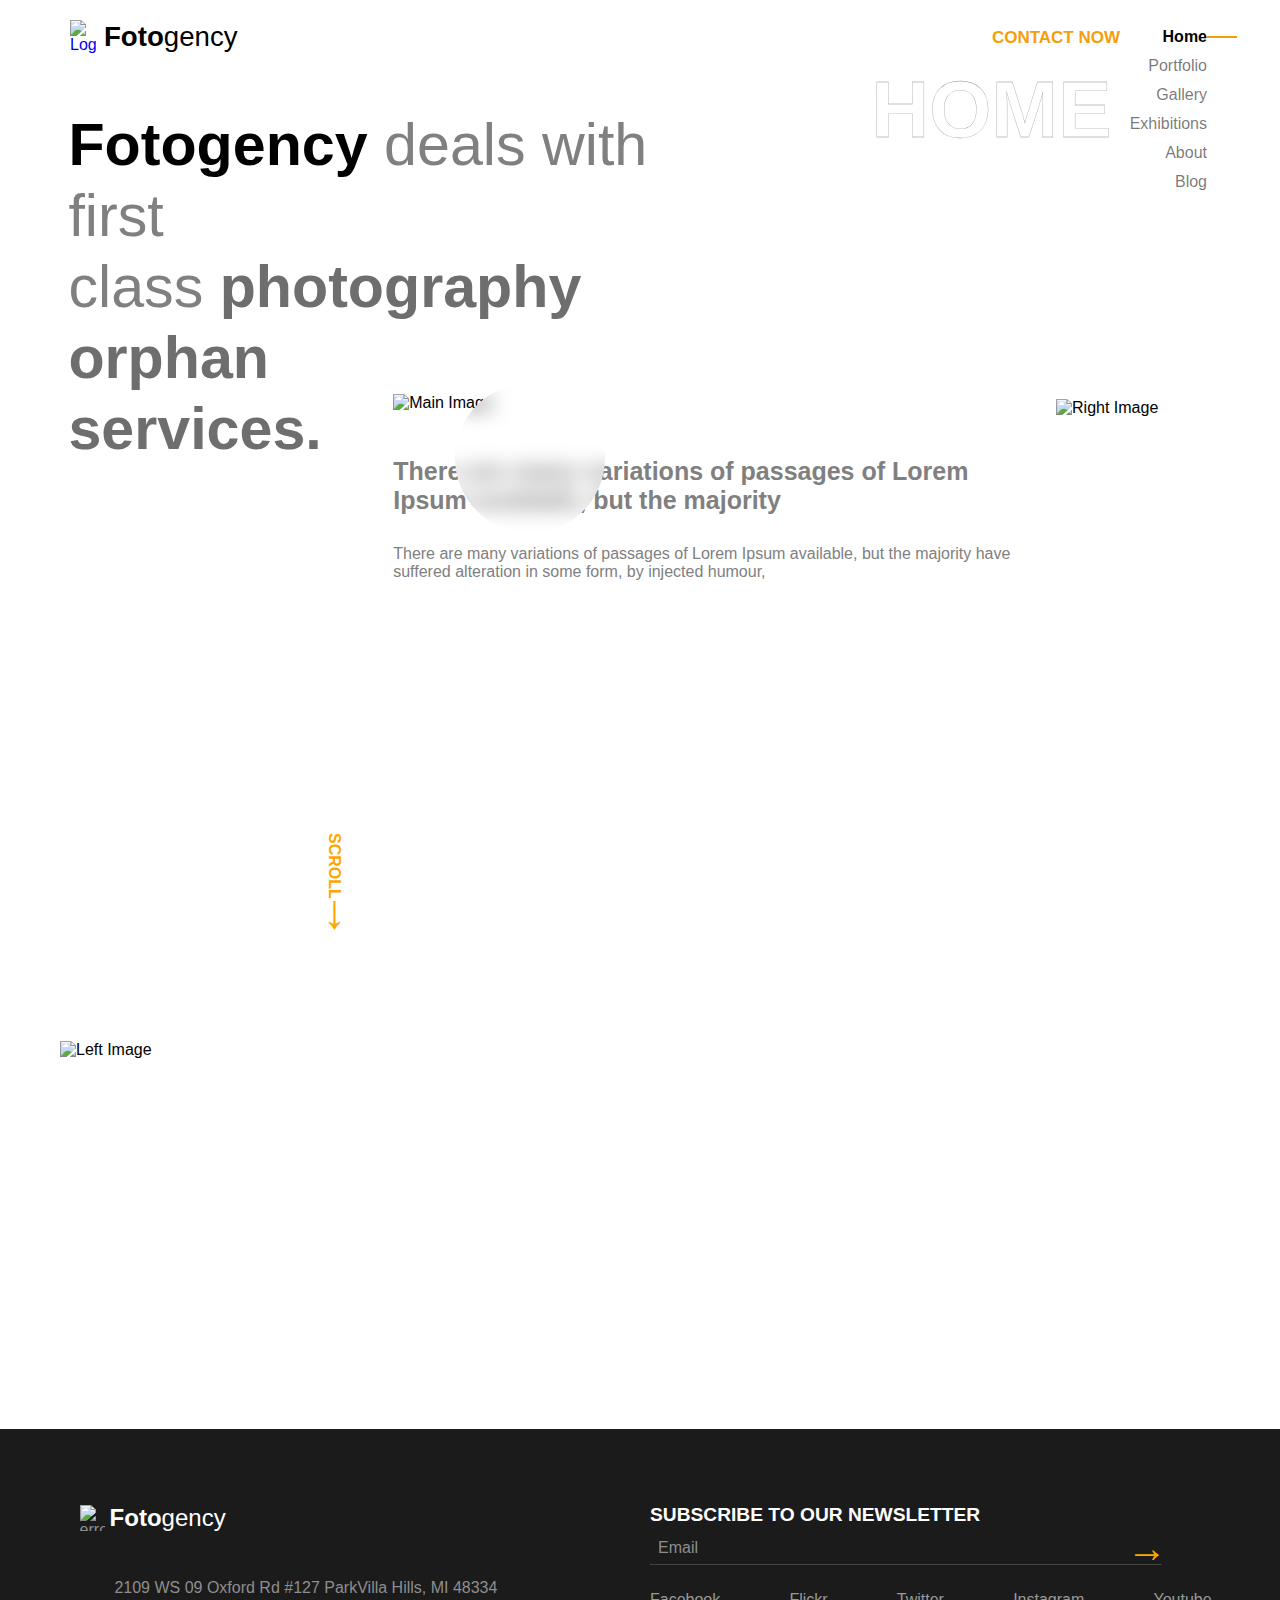
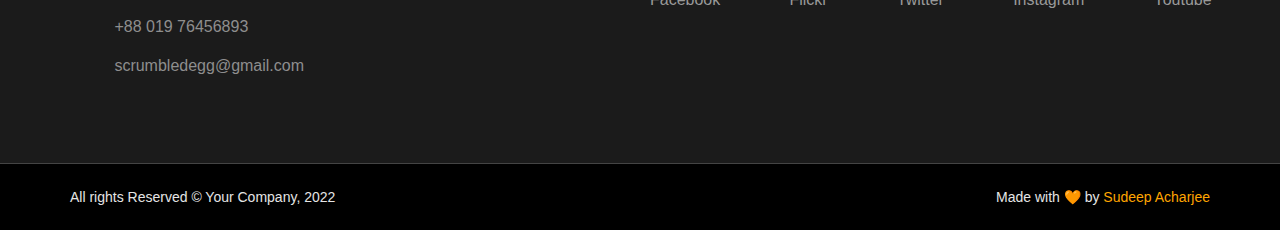
==== index.html @ b7cc0670 "initial commit" ====
<!DOCTYPE html>
<html>
    <head>
        <title>Restaurant</title>
        <style>

* {
    margin: 0;
    padding: 0;
    box-sizing: border-box;
    font-family: "Poppins", sans-serif; 
}

body {
    background: #fff;
    height: auto;
    min-height: 100vh;
    overflow-x: hidden;
}

.navbar {
    display: flex;
    justify-content: space-between;
    align-items: center;
    padding: 20px 50px;
    background: transparent;
}

.container {
    display: flex;
    justify-content: space-between;
    align-items: center;
    width: 100%;
    padding-left: 20px;
}

.logo a {
    display: flex;
    align-items: center;
    text-decoration: none;
    
}

.logo img {
    max-width: 100%;
    height: auto;
}

.foto {
    font-weight: 800;
    color: black;
    font-size: 24px;
    margin-left: 0.5rem;
    font-size: 1.728rem;
}

.gency {
    font-weight: 100;
    font-size: 1.728rem;
    color: black;
    font-family: "Open Sans", -apple-system, BlinkMacSystemFont, "Segoe UI", Roboto, "Helvetica Neue", Arial, sans-serif, "Apple Color Emoji", "Segoe UI Emoji", "Segoe UI Symbol";}

.contact-now {
    font-size: 17px;
    font-weight: bolder;
    color: #F59E0B; 
    text-transform: uppercase;
    text-decoration: none;
    position: absolute;
    right: 160px; 
    top: 28px;
}

.contact-now:hover{
    text-decoration: underline;
    transition: ease-out;
}

.menu ul {
    list-style: none;
    display: flex;
    flex-direction: column;
    gap: 11px;
    position: absolute;
    right: 73px;
    top: 28px;
    text-align: right;
    z-index: 10;
}

.menu ul li a {
    text-decoration: none;
    color: rgba(0, 0, 0, 0.54);
    font-size: 16px;
    transition: color 0.3s, font-weight 0.3s; 
}
.menu ul li a:hover {
    color: black;
    font-weight: 100;
}

.menu ul li a.active {
    position: relative;
    display: inline-block;
    font-weight: bold;
    color: black;
}
.menu ul li a.active::after {
    content: "";
    position: absolute;
    left: 101%; 
    top: 50%; 
    width: 30px; 
    height: 2px; 
    background-color: #F59E0B; 
    transform: translateY(-50%); 
    font-weight: bolder;   
}
.hero {
    display: flex;
    width:89%;
    justify-content: space-between;
    position: relative;
    text-align: left;
    margin: 0px 20.4px ;
    padding: 0px 48px;
    top: 35px;  
}
.outlined-title {
   display: flex;
    font-size: 5rem;
    font-weight: bold;
    color: white;
    opacity: 1;
    -webkit-text-stroke: 1px #8e8e8e;
    -webkit-text-stroke-width: 0.3px; 
    position: relative;
    top: -45px;    
}
.main-heading {
    font-size: 3.7rem; 
    width: 60%;
    font-weight: bold;
    line-height: 1.2;
    margin-top: none;
    color: black;
    
}
.thin-text {
    font-weight:normal;
    color: gray; 
}
.bold-text {
    
    font-weight: bold;
    color: #6E6E6E;
}

.container1 {
    display: flex;
 
    width: 100%;
    height: 100vh;
    position: relative;
    justify-content: space-evenly;
    margin-bottom: 30px;
    gap:5px;   
}
.imagep1 {
    display: flex;
    width:3%;
    
    justify-content: center;
    align-items: center;
    writing-mode: vertical-lr; /* Rotates text vertically from right to left */
    transform: rotate(0deg); /* Adjusts orientation */
    font-size:1rem; /* Adjust size if needed */
    font-weight: bold;
    color: orange;
    margin-right: 35px;
    margin-bottom: 2.5px;
    cursor: pointer;
}
.imagep1::after {
    content: "↓"; 
    font-size: 3rem; 
    writing-mode: vertical-lr; 
    transform: rotate(-90deg); 
    display: block; 
    text-align: center;
}
.left-img{
    display: flex;
    width: 26%;
    height: 70vh;
    align-items: flex-end;
}
.imgl{
    width:60%;
    height: auto;
    margin-left: 60px;
}
.right-img  {
    display: flex;
    justify-content: flex-end;
    width:20%;
    height: 70vh;   
}
.imgr{
    width: 73%;
    height: 20vh;
    margin-right: 50px;
    margin-top: 13px;
    position: relative;
    top: -43px;
}
.main-img {
    display: flex;
    width: 54%;
    height: 100vh;
    display: block;
    flex-direction: column;
    gap:100px;
    justify-content: flex-start;
    
}
.imgm{
    width:100%;
    height:auto;
    position: relative;
    top: -35px;
   
}
.circle {
    width: 50px;
    height: 50px;
    border-radius: 50%;
    position: absolute;
    background-color: transparent; 
    backdrop-filter: blur(10px); 
    -webkit-backdrop-filter: blur(10px);
}

.circle1 {
    width: 150px; 
    height: 150px;
    top: -46px; 
    left: 455px; /
}

.circle2 {
    width: 150px;
    height: 150px;
    bottom: 200px;  
    right: 235px; 
}

.para{
    display: flex;
   
    align-items: flex-end;
    flex-direction: column;
    width: 100%;
    gap: 30px;
}
.p1{
    display: flex;
    font-size: 25px;
    color:gray;
    margin-top:10px;
}
.p2{
    color: grey;
    margin-bottom: 20px;
}
footer {
    font-family: Open Sans, -apple-system, BlinkMacSystemFont, Segoe UI, Roboto, Helvetica Neue, Arial, sans-serif, Apple Color Emoji, Segoe UI Emoji, Segoe UI Symbol;
    color: #8E8E8E;
    margin-top: 100px;
    padding: 0;
}

.footer1 {
    background-color: #1b1b1b;
    color: #5b7075;

}

.footer-container {
    display: flex;
    justify-content: space-between;
    gap: 20px;
    padding: 75px 48px;
    margin: 0px 20.4px;
    color: #8E8E8E;

    
}

.footer-left,
.footer-right {
    flex: 1;
    color: #8E8E8E;

}

.footer-left{
    font-size: 1rem;
}

.footer-logo {
    display: flex;
    align-items: center;
    width: 10%;
    height: auto;
    margin-bottom: 7%;

}

.footer-logo span {
    color: #fff;
    font-size: 24px;
}

.contact-info p {
    margin: 5px 0;
    display: flex;
    align-items: center;
    gap: 30px;
    padding: 8px 16px;
}

.footer-logo img {
    width: 25px;
    height: 26px;
    margin-right: 5px;
    margin-left: 20%;
}

.contact-info i {
    color: #8E8E8E;
}

.footer-right h3 {
    color: #fff;
    font-size: 19.2px;
    margin-bottom: 0px 0px 8px;
}

.newsletter {
    display: flex;
    align-items: center;
    gap: 10px;
    margin-bottom: 20px;
}
.newsletter input {
width: 100%;
padding: 8px;
border: none;
border-bottom: 1px solid #444;
background-color: transparent;
color: #fff;
outline: none;
}

.newsletter input::placeholder {
font-size: 16px; 
color: #8E8E8E; 
}


.newsletter button {
    background: none;
    border: none;
    color: #ffa500;
    font-size: 40px;
    cursor: pointer;
    position: relative;
    right: 8%;
    font-weight: 200;
}

.social-links {
    display: flex;
    justify-content: space-between;
}

.social-links a {
    color: #999;
    text-decoration: none;
    font-size: 16px;
}

.social-links a:hover {
    color: #fff;
}

.bottom-items {
    
    border-top: 1px solid #444;
    display: flex;
    justify-content: space-between;
    font-size: 14px;
    background-color: #000;
    padding: 25px 70px;
    color: #e5e5e5;
}



.footer-bottom .highlight {
    color: #ffa500;
}
    </style>
        
  
    </head>
    <body>
        <nav class="navbar">
            <div class="container">
                <div class="logo">
                    <a href="/">
                        <img width="26px" height="27px"
                            src="https://photography-portfolio07.netlify.app/assets/img/icons/logo-icon.png" alt="Logo">
                        <span class="foto">Foto</span><span class="gency">gency</span>
                    </a>
                </div>
                <a class="contact-now" href="/blog#contact">CONTACT NOW</a>
                
                
                <div class="menu">
                    <ul>
                        <li><a href="./index.html" class="active">Home</a></li>
                        <li><a href="./portfolio.html" >Portfolio</a></li>
                        <li><a href="./gallery.html">Gallery</a></li>
                        <li><a href="./exhibitions.html">Exhibitions</a></li>
                        <li><a href="./about.html.html">About</a></li>
                        <li><a href="./blog.html">Blog</a></li>
                    </ul>
                </div>
            </div>
        </nav>
        <div>
            <header class="hero">
                <h1 class="main-heading">
                    Fotogency <span class="thin-text">deals with first <br>class </span>
                    <span class="bold-text">photography orphan<br> services.</span>
                </h1>
                <h1 class="outlined-title">HOME</h1>
            </header>
        </div>
        <div class="main">
            
            <div class="container1">
                <div class="left-img">
                    <img class="imgl" src="https://photography-portfolio07.netlify.app/assets/img/home/img2.png" alt="Left Image">
                </div>
                <p class="imagep1">SCROLL </p>
                <script>
                     document.querySelector(".imagep1").addEventListener("click", function () {
                     window.scrollTo({ top: document.body.scrollHeight, behavior: "smooth" });
                });
                </script>
                
                <div class="main-img">
                    
                    <img class="imgm" src="https://photography-portfolio07.netlify.app/assets/img/home/img1.png" alt="Main Image">
                    <div class="circle circle1"></div>
                    <div class="circle circle2"></div> 
                    <div class="para">
                        <p class="p1"><b>There are many variations of passages of Lorem Ipsum available, but the majority</b></p>
                        <p class="p2">There are many variations of passages of Lorem Ipsum available, but the majority have suffered alteration in some form, by injected humour,</p>
                        
                    </div>  
                    
                </div>
                <div class="right-img">
                    <img  class="imgr" src="https://photography-portfolio07.netlify.app/assets/img/home/img3.png" alt="Right Image">
             </div>       
            
            
        </div>
        <footer>
            <div class="footer1">
                <div class="footer-container">
                        <div class="footer-left">
                            <div class="footer-logo">
                                <img src="https://photography-portfolio07.netlify.app/assets/img/icons/dark-logo-icon.png"
                                    alt="error">
                                <span><strong>Foto</strong>gency</span>
                            </div>
                            <div class="contact-info">
                                <p><i class="fa-solid fa-location-dot"></i> 2109 WS 09 Oxford Rd #127 ParkVilla Hills, MI 48334
                                </p>
                                <p><i class="fa-solid fa-phone"></i> +88 019 76456893</p>
                                <p><i class="fa-solid fa-envelope"></i> scrumbledegg@gmail.com</p>
                            </div>
                        </div>
                        <div class="footer-right">
                            <h3>SUBSCRIBE TO OUR NEWSLETTER</h3>
                            <div class="newsletter">
                                <input type="email" placeholder="Email" />
                                <button>
                                    <span>&rarr;</span>
                                </button>
                            </div>
                            <div class="social-links">
                                <a href="#">Facebook</a>
                                <a href="#">Flickr</a>
                                <a href="#">Twitter</a>
                                <a href="#">Instagram</a>
                                <a href="#">Youtube</a>
                            </div>
                        </div>
                </div>
                <div class="footer-bottom">
                    <div class="bottom-items">
                    <p>All rights Reserved © Your Company, 2022</p>
                    <p>Made with 🧡 by <span class="highlight">Sudeep Acharjee</span></p>
               </div> 
               </div>
            </div>
        
        </footer>
       
            
        </div>
    </body>
</html>
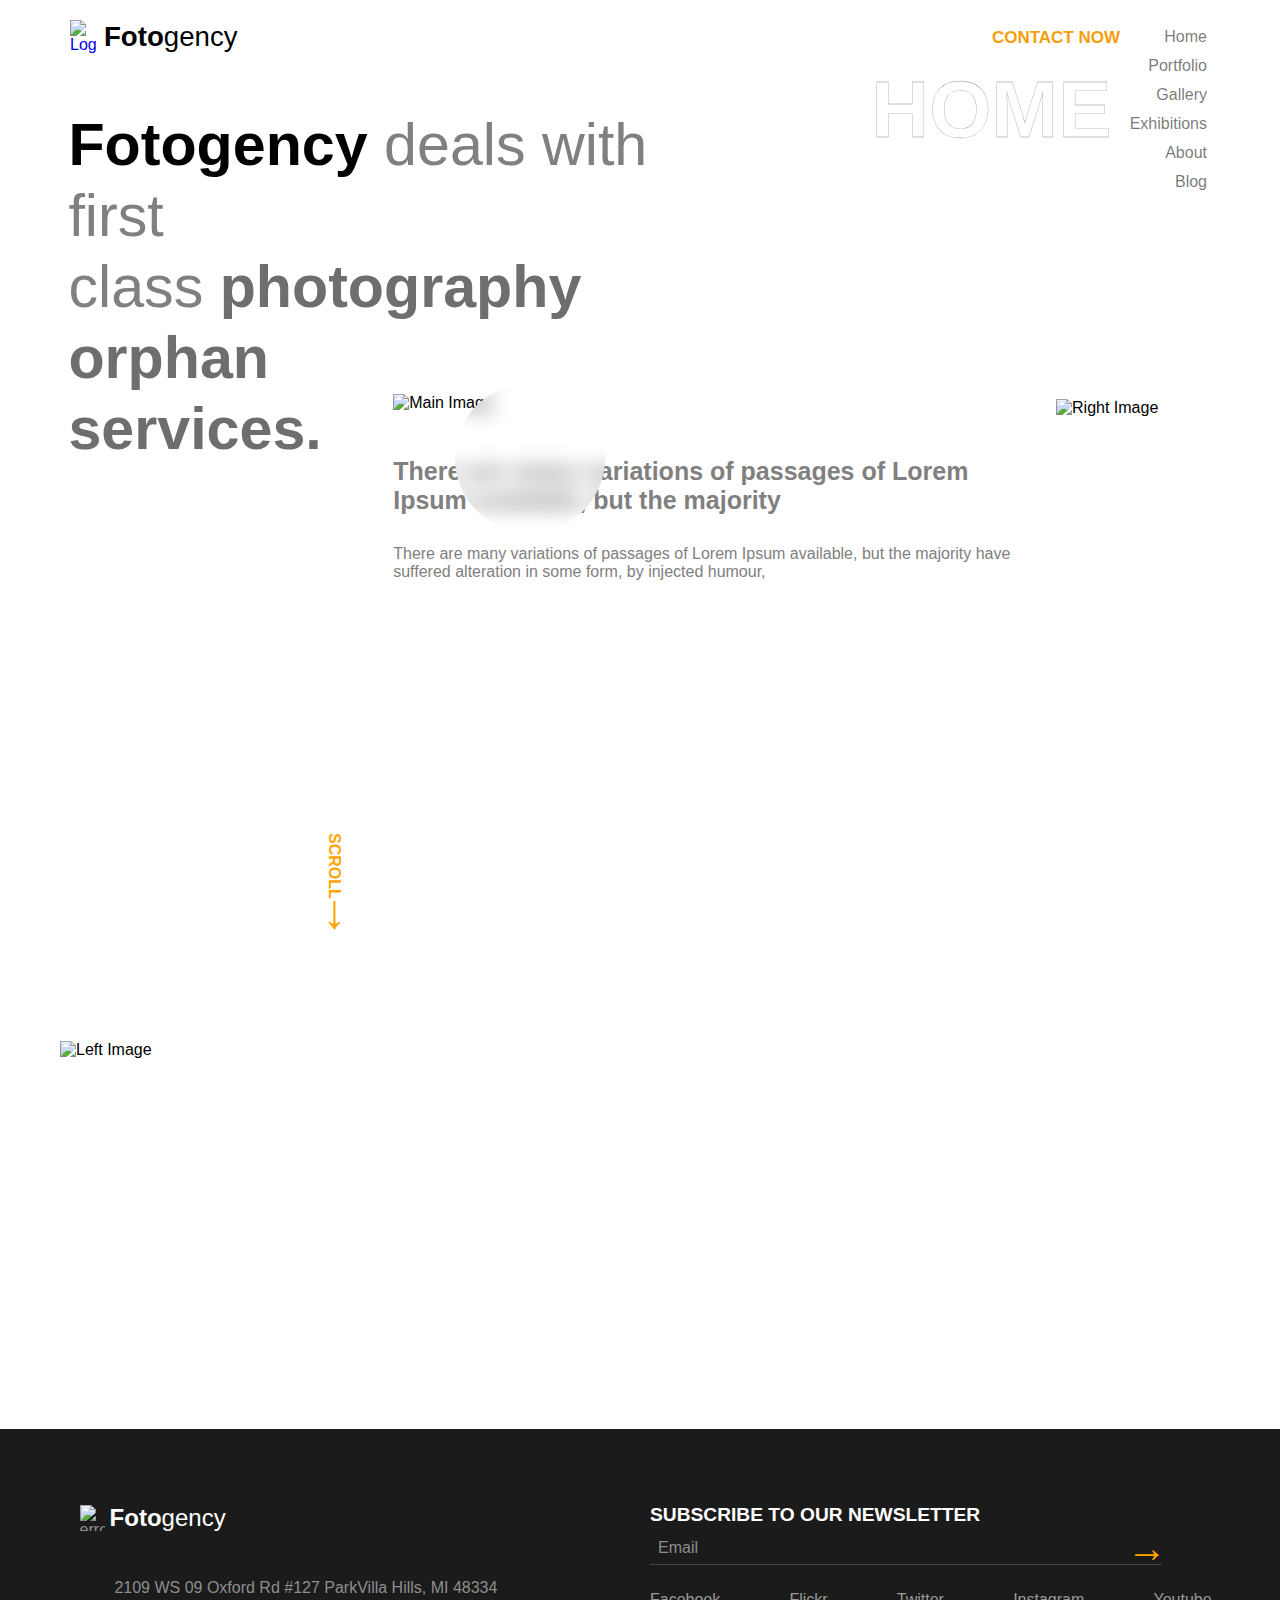
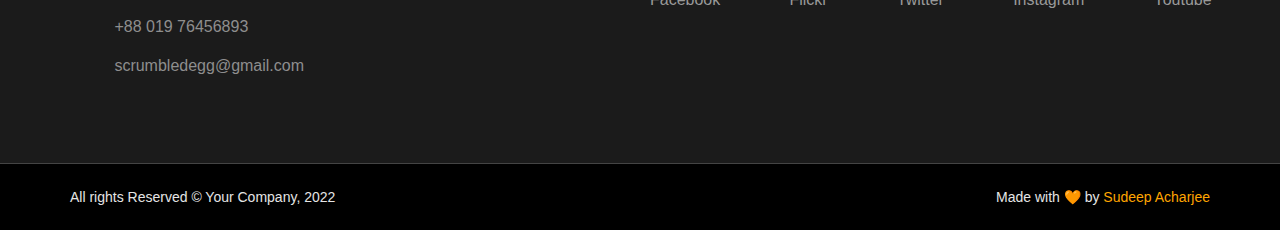
==== commit 198dc2f2: "all changes done" ====
--- a/index.html
+++ b/index.html
@@ -430,11 +430,11 @@
                 
                 <div class="menu">
                     <ul>
-                        <li><a href="./index.html" class="active">Home</a></li>
+                        <li><a href="./index.html">Home</a></li>
                         <li><a href="./portfolio.html" >Portfolio</a></li>
                         <li><a href="./gallery.html">Gallery</a></li>
                         <li><a href="./exhibitions.html">Exhibitions</a></li>
-                        <li><a href="./about.html.html">About</a></li>
+                        <li><a href="./about.html">About</a></li>
                         <li><a href="./blog.html">Blog</a></li>
                     </ul>
                 </div>
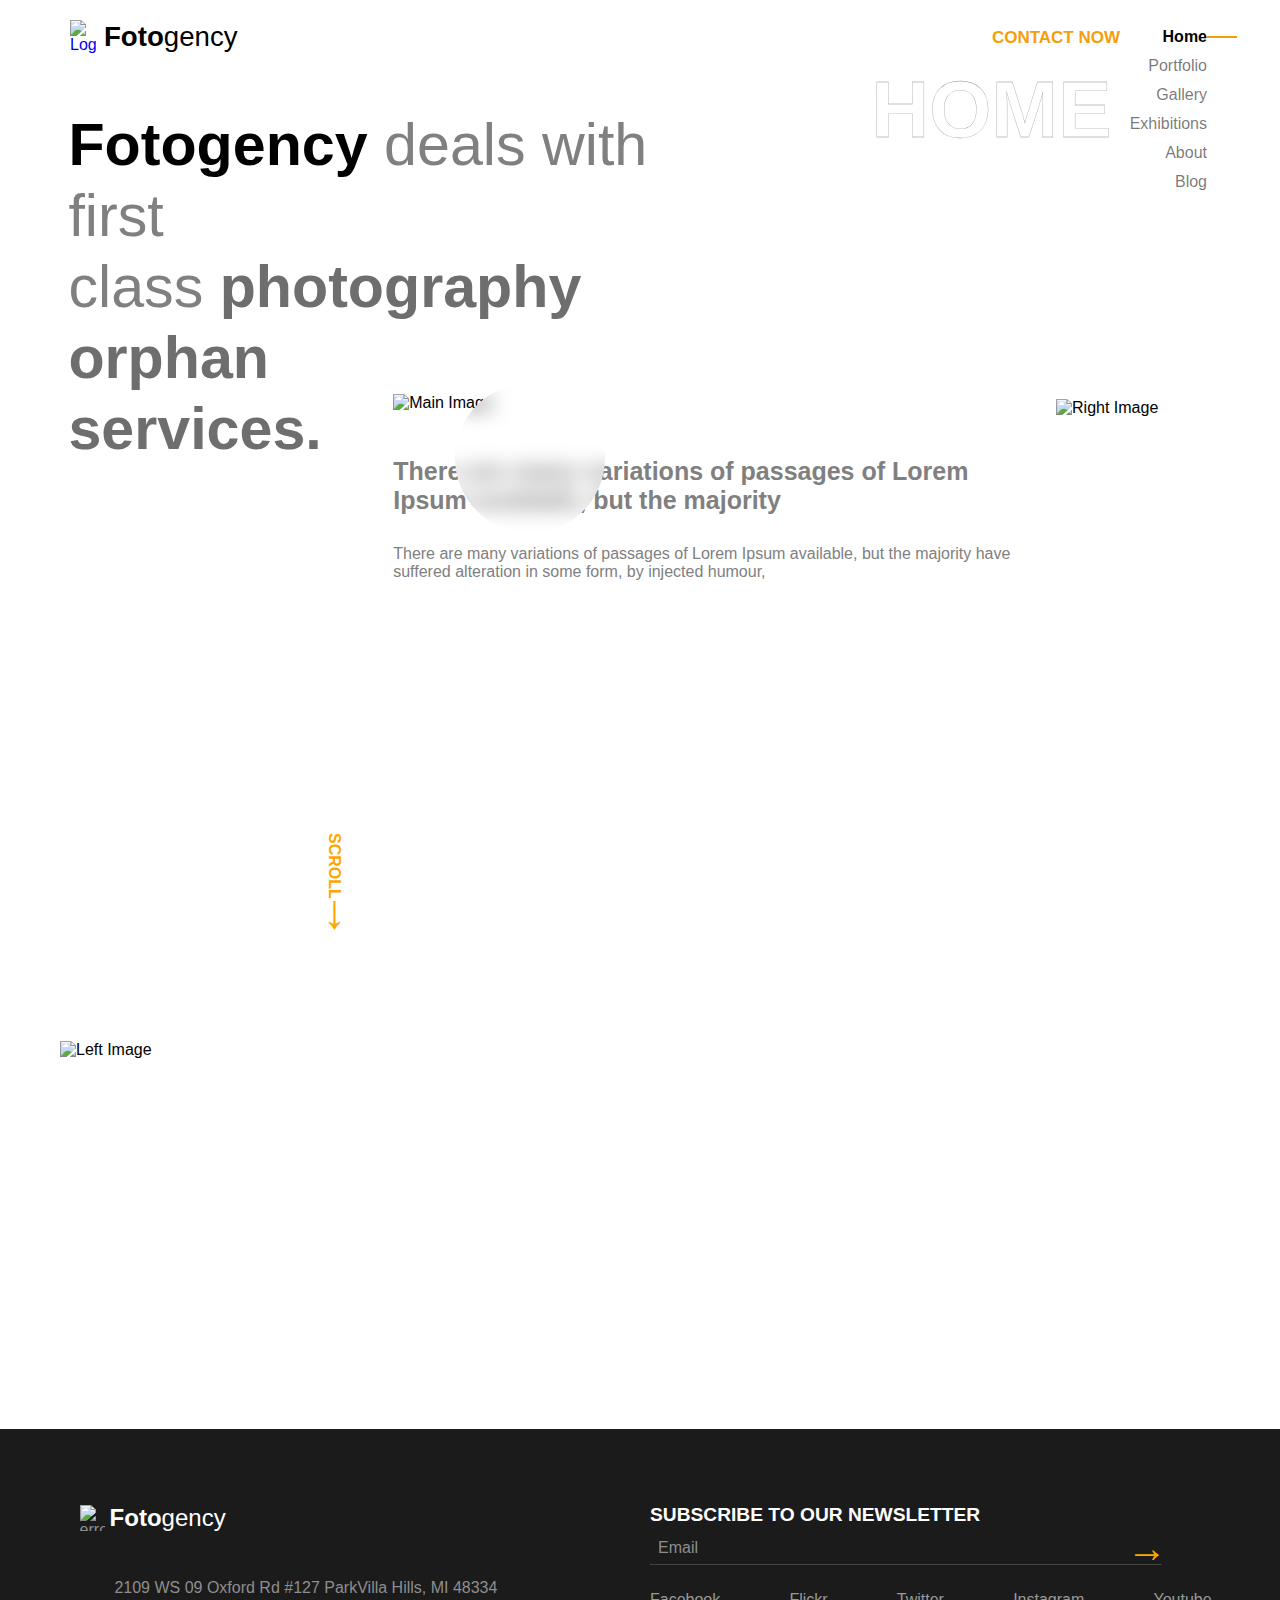
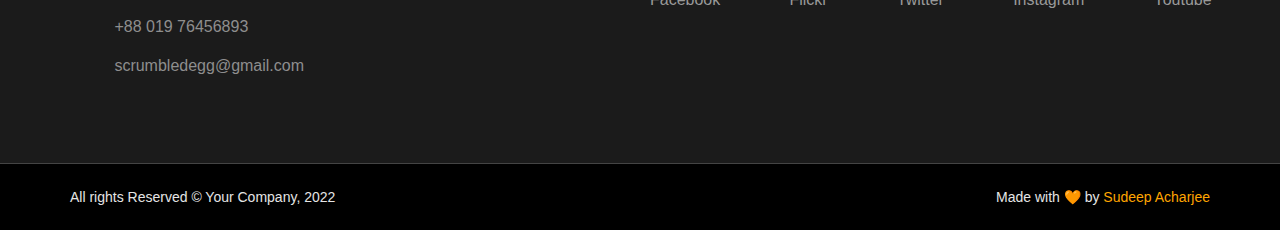
==== commit 6378d87f: "updated files" ====
--- a/index.html
+++ b/index.html
@@ -430,11 +430,11 @@
                 
                 <div class="menu">
                     <ul>
-                        <li><a href="./index.html">Home</a></li>
+                        <li><a href="./index.html" class="active">Home</a></li>
                         <li><a href="./portfolio.html" >Portfolio</a></li>
                         <li><a href="./gallery.html">Gallery</a></li>
                         <li><a href="./exhibitions.html">Exhibitions</a></li>
-                        <li><a href="./about.html">About</a></li>
+                        <li><a href="./about.html.html">About</a></li>
                         <li><a href="./blog.html">Blog</a></li>
                     </ul>
                 </div>
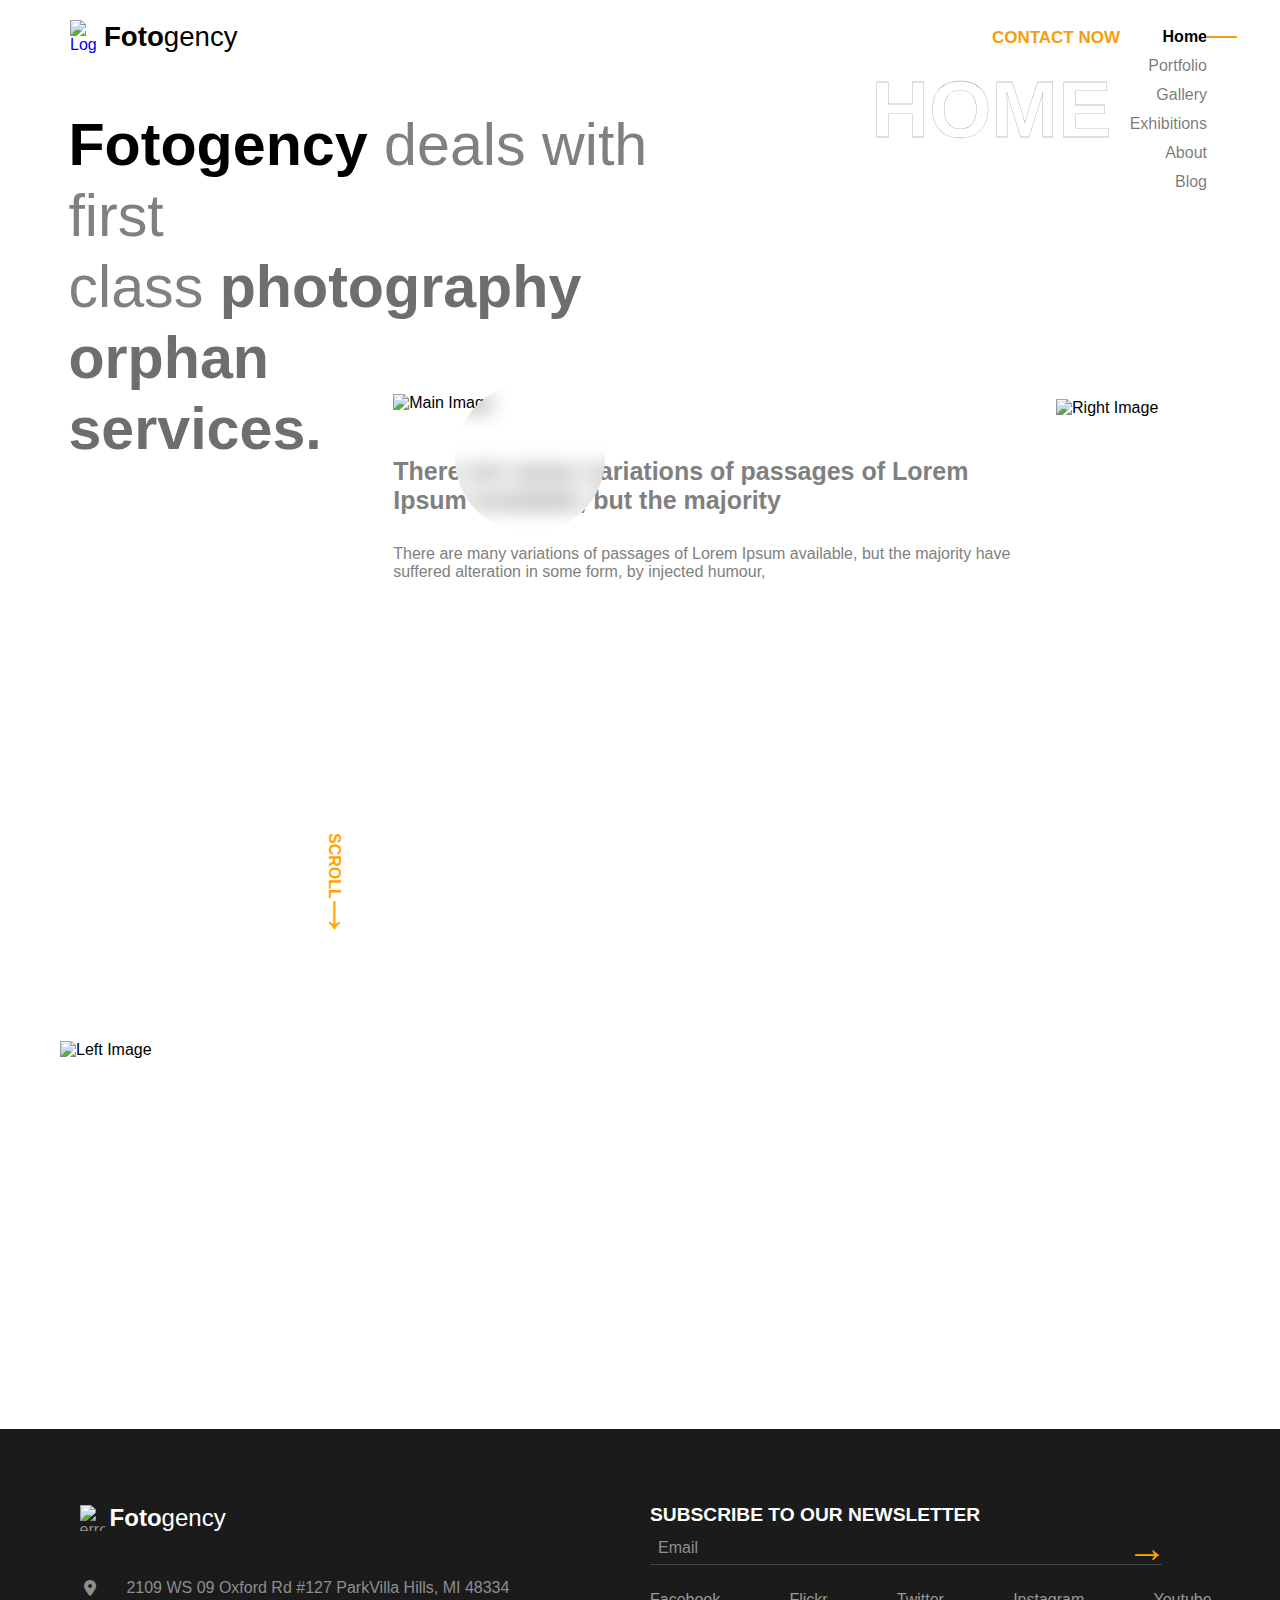
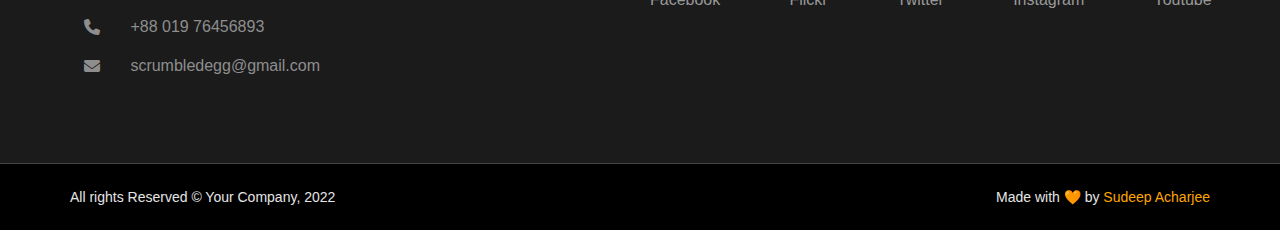
==== commit ad93215f: "fontawesome cdn added" ====
--- a/index.html
+++ b/index.html
@@ -2,6 +2,8 @@
 <html>
     <head>
         <title>Restaurant</title>
+        <link href="https://cdnjs.cloudflare.com/ajax/libs/font-awesome/6.7.2/css/all.min.css" rel="stylesheet">
+
         <style>
 
 * {
